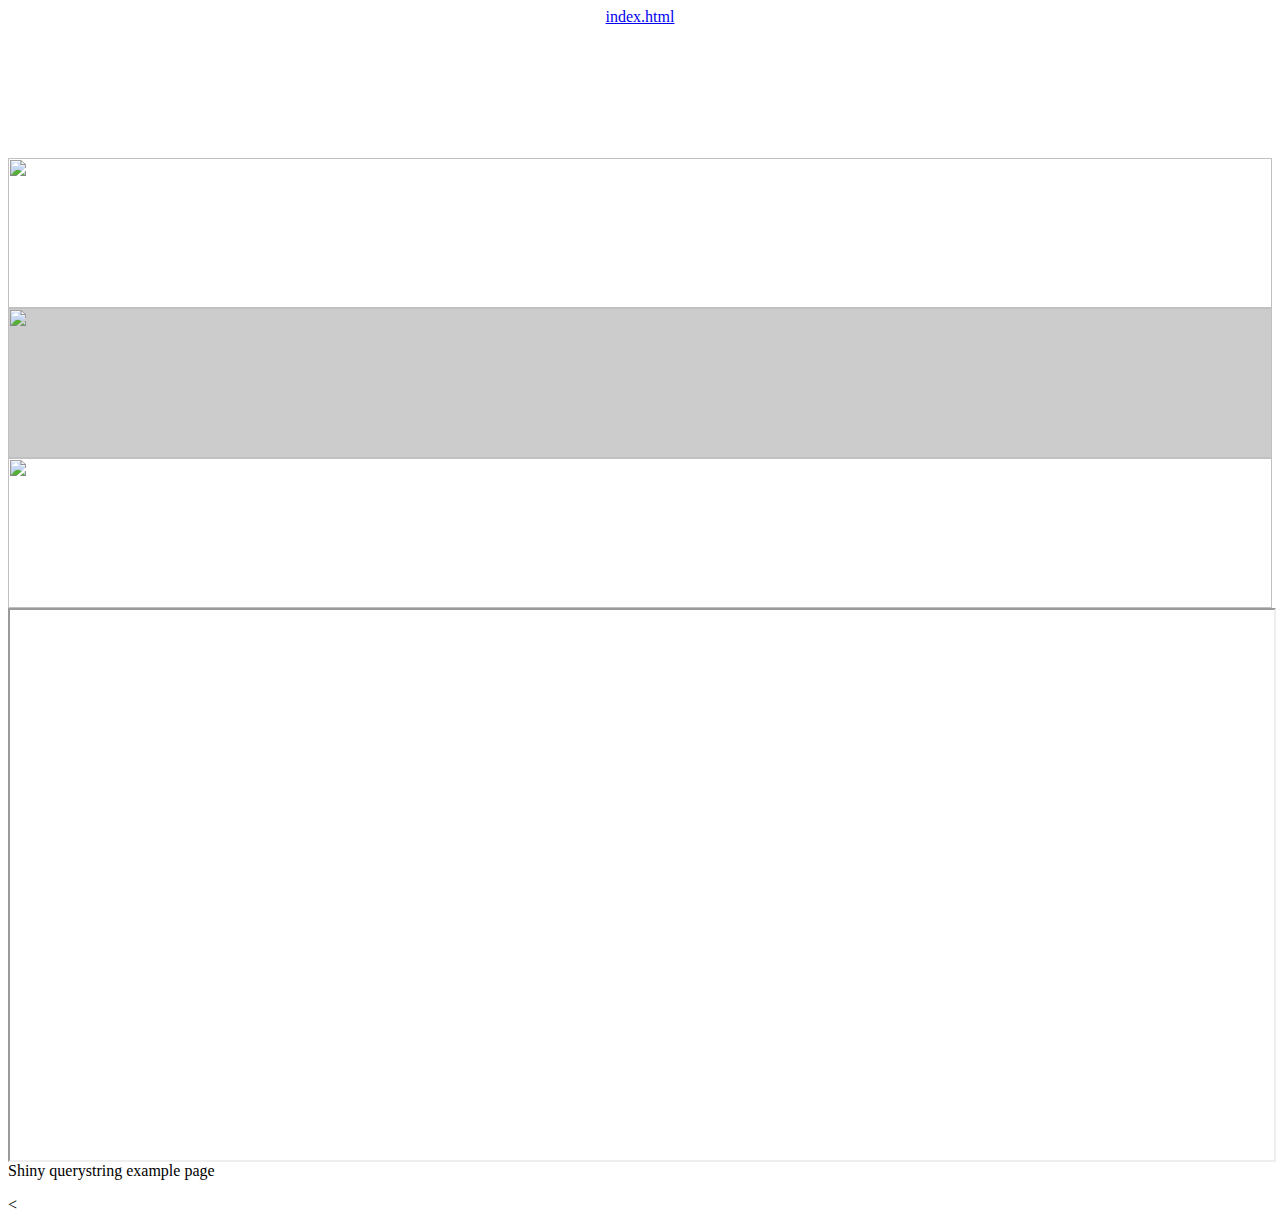
==== html/index.html @ 5a139f32 "added shiny and changed html" ====
<html lang="en">
  <head>
    <meta charset="utf-8">
    <meta http-equiv="X-UA-Compatible" content="IE=edge">
    <meta name="description" content="">
    <meta name="viewport" content="width=device-width, initial-scale=1.0, minimum-scale=1.0">
    <title>Shiny Web</title>

    <!-- Page styles -->
      <link rel="stylesheet" href="css/Index.css" />
      <link rel="stylesheet" href="https://fonts.googleapis.com/icon?family=Material+Icons">
      <link rel="stylesheet" href="https://code.getmdl.io/1.3.0/material.blue_grey-light_blue.min.css" />

      <script defer src="https://code.getmdl.io/1.3.0/material.min.js"></script>

      <style>
        .headBox{
          background-color:  white;
          text-align: center;
          height:  150px;
        }

      </style>

  </head>
  <body>


<div class="mdl-grid" style="background-color: rgba(0,0,0,0.2);">
      <a class="mdl-cell mdl-cell--3-col" href="index.html"><div class="headBox"> index.html </div></a>
      <a class="mdl-cell mdl-cell--3-col" href="one.html"> <div class="headBox"> <img style="width: 100%; height: 150px;" src="https://image.ibb.co/iCeEtv/D93_C9_B6730_F5_A2_EC37_A11_EC6_E6648170_DE2_A3_EF2_E05810_CAD5_pimgpsh_fullsize_distr.jpg"> </div> </a>
      <a class="mdl-cell mdl-cell--3-col " href="two.html"> <div class=""> <img style="width: 100%; height: 150px;" src="https://image.ibb.co/iCeEtv/D93_C9_B6730_F5_A2_EC37_A11_EC6_E6648170_DE2_A3_EF2_E05810_CAD5_pimgpsh_fullsize_distr.jpg"> </div> </a>
      <a class="mdl-cell mdl-cell--3-col" href="three.html"> <div class="headBox"> <img style="width: 100%; height: 150px;" src="https://image.ibb.co/iCeEtv/D93_C9_B6730_F5_A2_EC37_A11_EC6_E6648170_DE2_A3_EF2_E05810_CAD5_pimgpsh_fullsize_distr.jpg"> </div> </a>

</div>

<iframe src="https://frapbotbeta.shinyapps.io/QueryString/?a=10&b=100&c=%22Index.html%22" height="550px;" width="100%"></iframe>


<footer class="mdl-mini-footer">
  <div class="mdl-mini-footer__left-section">
    <div class="mdl-logo">
      Shiny querystring example page
    </div>
    <ul class="mdl-mini-footer__link-list">

    </ul>
  </div>
  <div class="mdl-mini-footer__right-section">
    <
  </div>
</footer>
  </body>
</html>
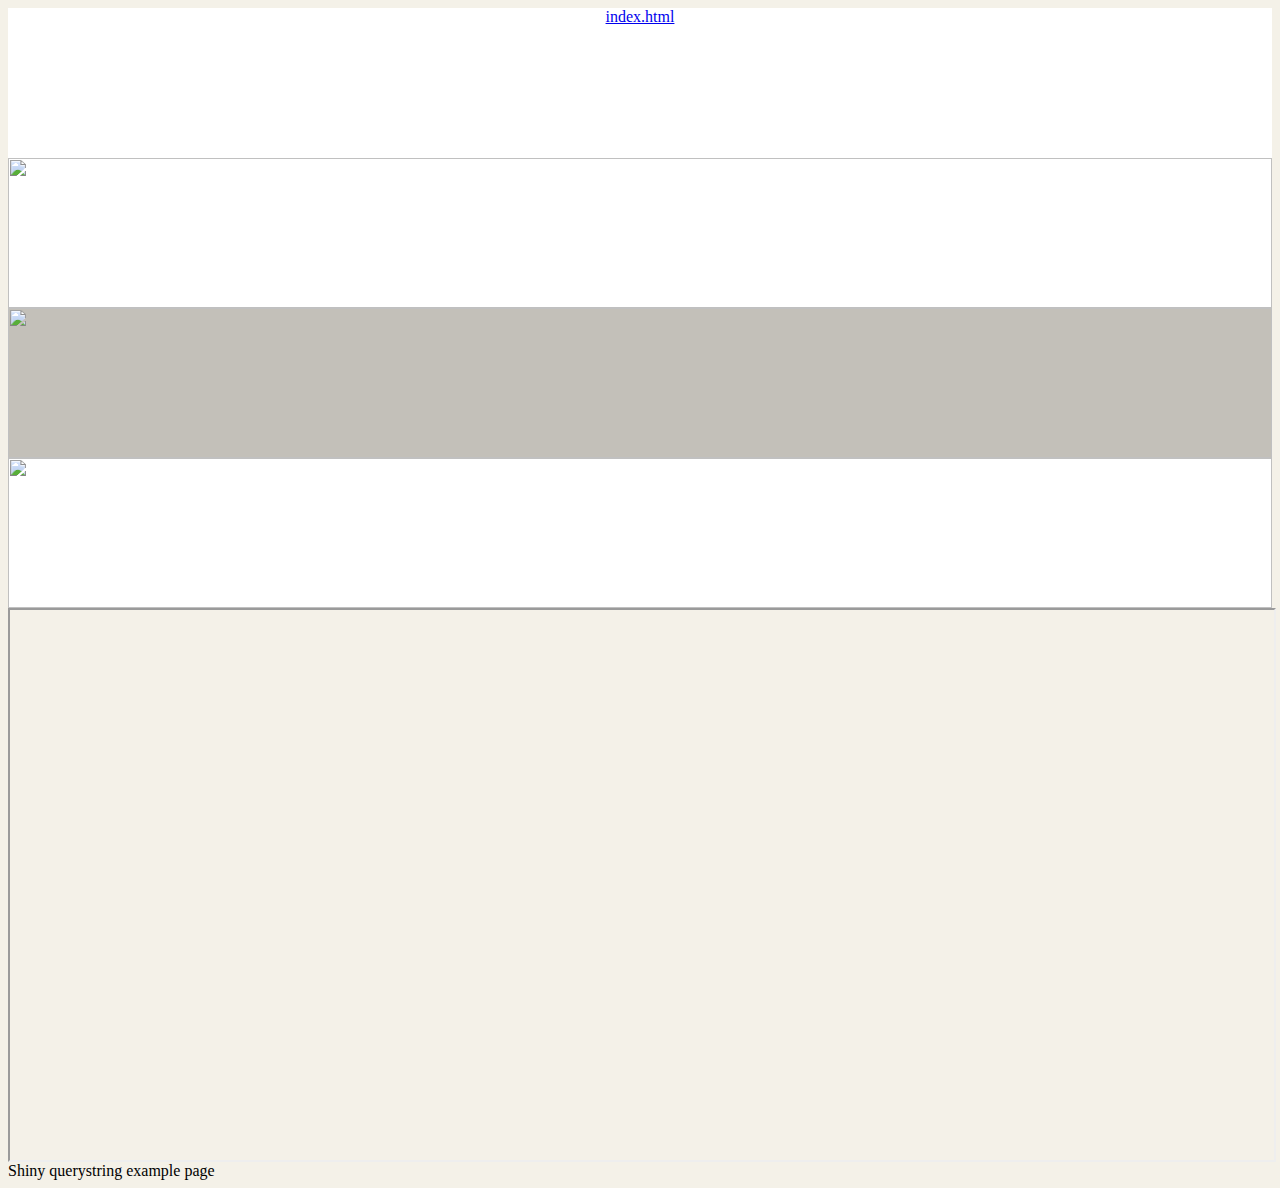
==== commit efd05cac: "various changes" ====
--- a/html/index.html
+++ b/html/index.html
@@ -5,50 +5,44 @@
     <meta name="description" content="">
     <meta name="viewport" content="width=device-width, initial-scale=1.0, minimum-scale=1.0">
     <title>Shiny Web</title>
+    <!-- Page styles -->
+    <link rel="stylesheet" href="css/Index.css" />
+    <link rel="stylesheet" href="https://fonts.googleapis.com/icon?family=Material+Icons">
+    <link rel="stylesheet" href="https://code.getmdl.io/1.3.0/material.blue_grey-light_blue.min.css" />
+    <script defer src="https://code.getmdl.io/1.3.0/material.min.js"></script>
+    <style>
+    .headBox{
+    background-color:  white;
+    text-align: center;
+    height:  150px;
+    }
 
-    <!-- Page styles -->
-      <link rel="stylesheet" href="css/Index.css" />
-      <link rel="stylesheet" href="https://fonts.googleapis.com/icon?family=Material+Icons">
-      <link rel="stylesheet" href="https://code.getmdl.io/1.3.0/material.blue_grey-light_blue.min.css" />
+    
+    </style>
+  </head>
+  <body bgcolor="#f4f1e8">
+    <div class="mdl-grid" >
+    
+      <div class=" mdl-cell--2-offset  mdl-cell--8-col">
 
-      <script defer src="https://code.getmdl.io/1.3.0/material.min.js"></script>
+        <div class="mdl-grid" style="background-color: rgba(0,0,0,0.2);">
+          <a class="mdl-cell mdl-cell--3-col" href="index.html"><div class="headBox"> index.html </div></a>
+          <a class="mdl-cell mdl-cell--3-col" href="one.html"> <div class="headBox"> <img style="width: 100%; height: 150px;" src="https://image.ibb.co/iCeEtv/D93_C9_B6730_F5_A2_EC37_A11_EC6_E6648170_DE2_A3_EF2_E05810_CAD5_pimgpsh_fullsize_distr.jpg"> </div> </a>
+          <a class="mdl-cell mdl-cell--3-col " href="two.html"> <div class=""> <img style="width: 100%; height: 150px;" src="https://image.ibb.co/iCeEtv/D93_C9_B6730_F5_A2_EC37_A11_EC6_E6648170_DE2_A3_EF2_E05810_CAD5_pimgpsh_fullsize_distr.jpg"> </div> </a>
+          <a class="mdl-cell mdl-cell--3-col" href="three.html"> <div class="headBox"> <img style="width: 100%; height: 150px;" src="https://image.ibb.co/iCeEtv/D93_C9_B6730_F5_A2_EC37_A11_EC6_E6648170_DE2_A3_EF2_E05810_CAD5_pimgpsh_fullsize_distr.jpg"> </div> </a>
+        </div>
 
-      <style>
-        .headBox{
-          background-color:  white;
-          text-align: center;
-          height:  150px;
-        }
+        <iframe src="https://frapbotbeta.shinyapps.io/QueryString/?a=10&b=100&c=%22Index.html%22" height="550px;" width="100%"></iframe>
 
-      </style>
-
-  </head>
-  <body>
-
-
-<div class="mdl-grid" style="background-color: rgba(0,0,0,0.2);">
-      <a class="mdl-cell mdl-cell--3-col" href="index.html"><div class="headBox"> index.html </div></a>
-      <a class="mdl-cell mdl-cell--3-col" href="one.html"> <div class="headBox"> <img style="width: 100%; height: 150px;" src="https://image.ibb.co/iCeEtv/D93_C9_B6730_F5_A2_EC37_A11_EC6_E6648170_DE2_A3_EF2_E05810_CAD5_pimgpsh_fullsize_distr.jpg"> </div> </a>
-      <a class="mdl-cell mdl-cell--3-col " href="two.html"> <div class=""> <img style="width: 100%; height: 150px;" src="https://image.ibb.co/iCeEtv/D93_C9_B6730_F5_A2_EC37_A11_EC6_E6648170_DE2_A3_EF2_E05810_CAD5_pimgpsh_fullsize_distr.jpg"> </div> </a>
-      <a class="mdl-cell mdl-cell--3-col" href="three.html"> <div class="headBox"> <img style="width: 100%; height: 150px;" src="https://image.ibb.co/iCeEtv/D93_C9_B6730_F5_A2_EC37_A11_EC6_E6648170_DE2_A3_EF2_E05810_CAD5_pimgpsh_fullsize_distr.jpg"> </div> </a>
-
-</div>
-
-<iframe src="https://frapbotbeta.shinyapps.io/QueryString/?a=10&b=100&c=%22Index.html%22" height="550px;" width="100%"></iframe>
-
-
-<footer class="mdl-mini-footer">
-  <div class="mdl-mini-footer__left-section">
-    <div class="mdl-logo">
-      Shiny querystring example page
+        <footer class="mdl-mini-footer">
+          <div class="mdl-mini-footer__left-section">
+            <div class="mdl-logo">
+              Shiny querystring example page
+            </div>
+           
+          </div>
+        </footer>
+      </div>
     </div>
-    <ul class="mdl-mini-footer__link-list">
-
-    </ul>
-  </div>
-  <div class="mdl-mini-footer__right-section">
-    <
-  </div>
-</footer>
   </body>
-</html>
+</html>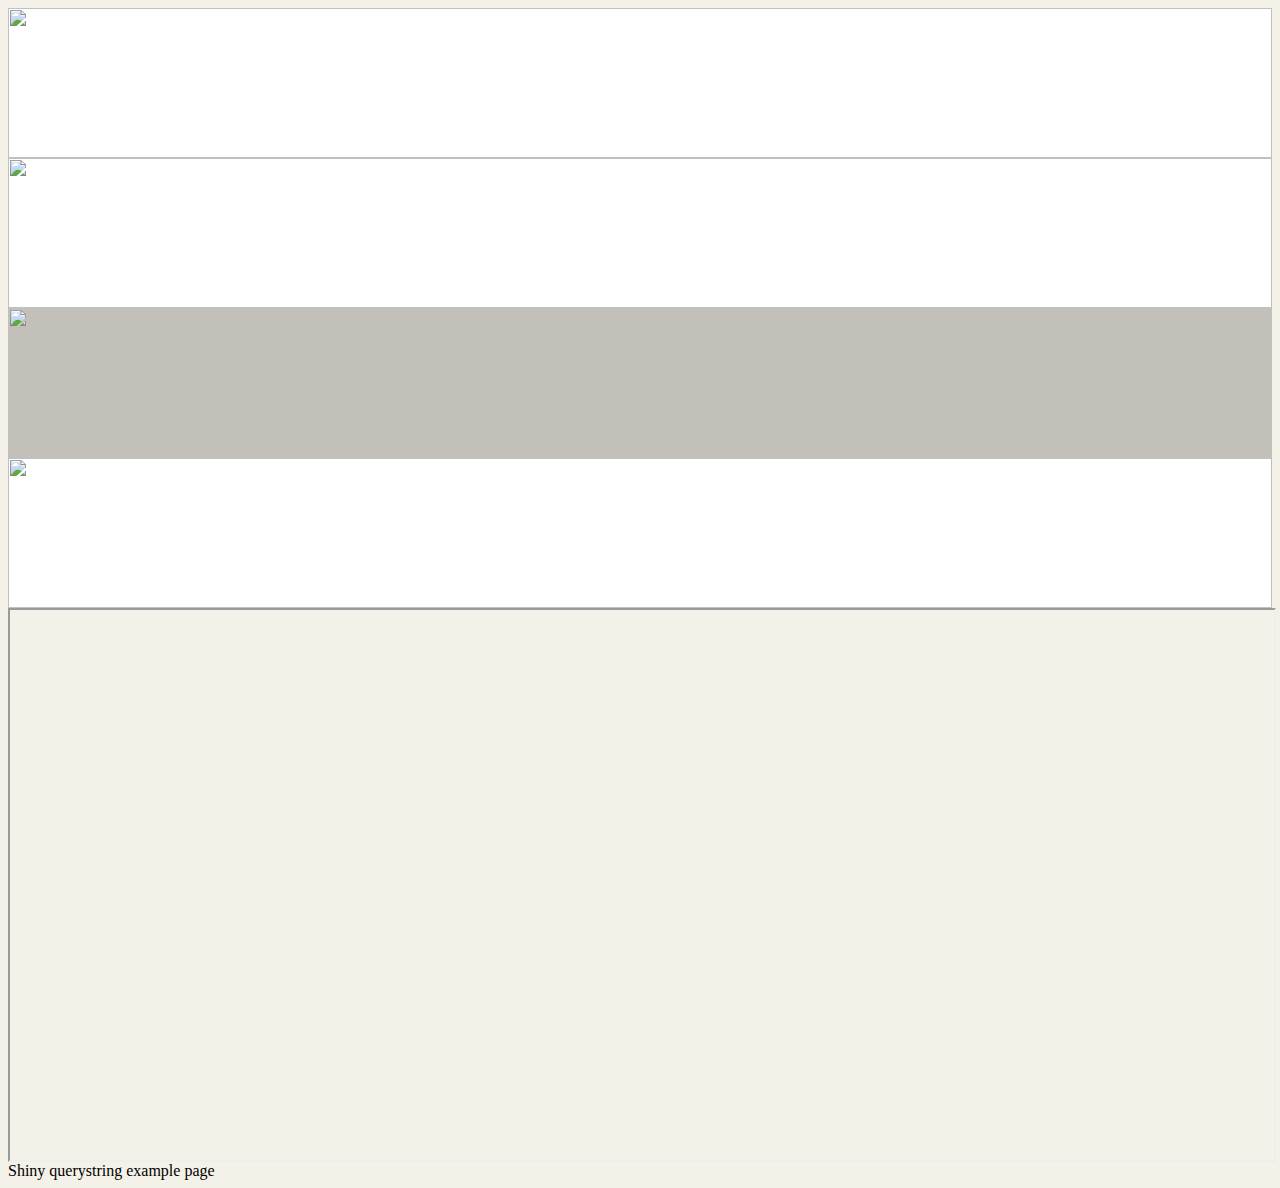
==== commit a220a18f: "added readme.md" ====
--- a/html/index.html
+++ b/html/index.html
@@ -26,7 +26,7 @@
       <div class=" mdl-cell--2-offset  mdl-cell--8-col">
 
         <div class="mdl-grid" style="background-color: rgba(0,0,0,0.2);">
-          <a class="mdl-cell mdl-cell--3-col" href="index.html"><div class="headBox"> index.html </div></a>
+          <a class="mdl-cell mdl-cell--3-col" href="index.html"><div class="headBox"> <img style="width: 100%; height: 150px;" src="https://image.ibb.co/iCeEtv/D93_C9_B6730_F5_A2_EC37_A11_EC6_E6648170_DE2_A3_EF2_E05810_CAD5_pimgpsh_fullsize_distr.jpg">  </div></a>
           <a class="mdl-cell mdl-cell--3-col" href="one.html"> <div class="headBox"> <img style="width: 100%; height: 150px;" src="https://image.ibb.co/iCeEtv/D93_C9_B6730_F5_A2_EC37_A11_EC6_E6648170_DE2_A3_EF2_E05810_CAD5_pimgpsh_fullsize_distr.jpg"> </div> </a>
           <a class="mdl-cell mdl-cell--3-col " href="two.html"> <div class=""> <img style="width: 100%; height: 150px;" src="https://image.ibb.co/iCeEtv/D93_C9_B6730_F5_A2_EC37_A11_EC6_E6648170_DE2_A3_EF2_E05810_CAD5_pimgpsh_fullsize_distr.jpg"> </div> </a>
           <a class="mdl-cell mdl-cell--3-col" href="three.html"> <div class="headBox"> <img style="width: 100%; height: 150px;" src="https://image.ibb.co/iCeEtv/D93_C9_B6730_F5_A2_EC37_A11_EC6_E6648170_DE2_A3_EF2_E05810_CAD5_pimgpsh_fullsize_distr.jpg"> </div> </a>
